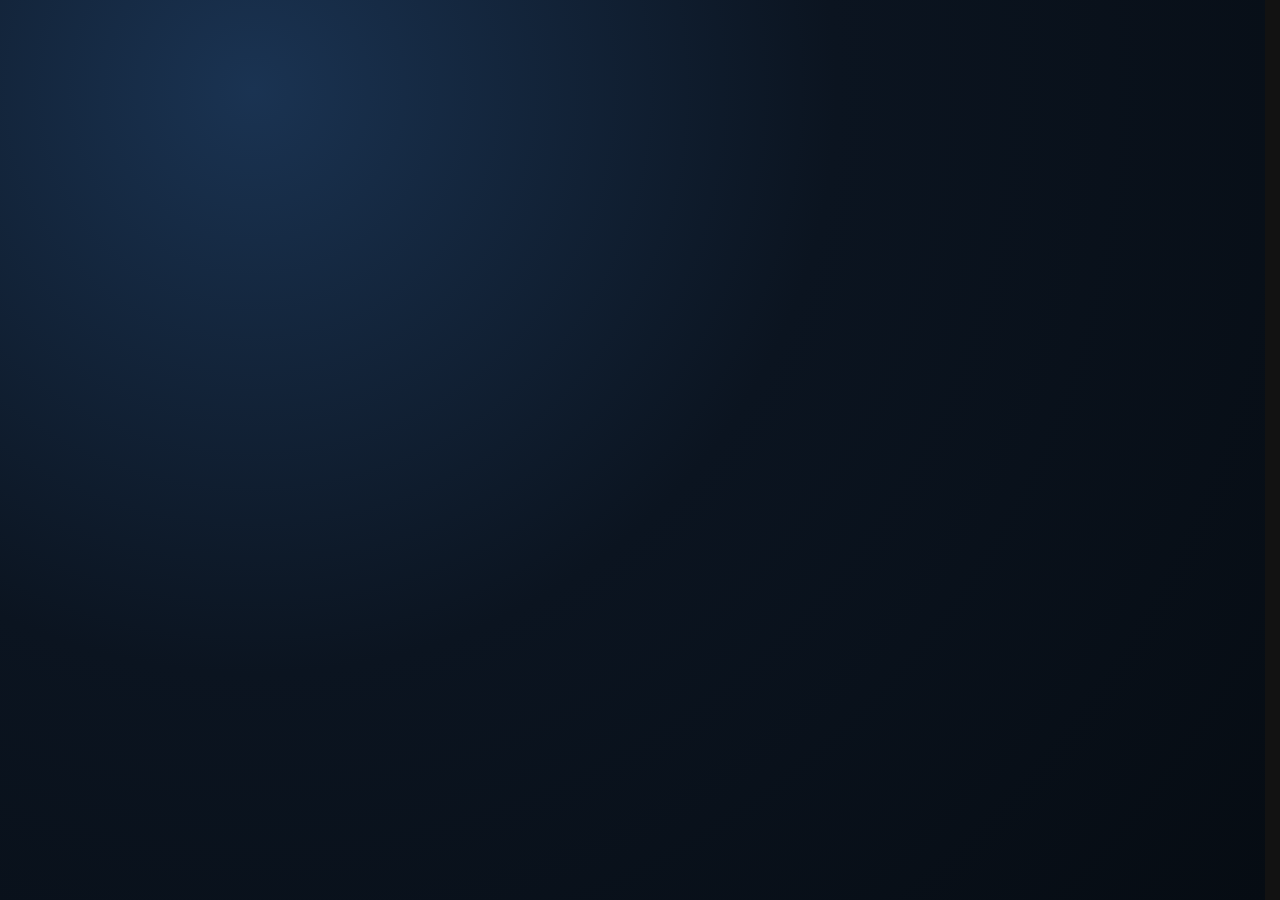
==== index.html @ 9a46c3e9 "Deploy chub-legacy catalog (static SPA)" ====
<!doctype html>
<html lang="en">
  <head>
    <meta charset="utf-8" />
    <link rel="icon" href="/favicon.svg" type="image/svg+xml" />
    <meta name="viewport" content="width=device-width, initial-scale=1" />
    <meta name="color-scheme" content="dark" />
    <title>Chub Legacy</title>
    <link href="/_app/immutable/entry/start.CboT1Xh9.js" rel="modulepreload">
		<link href="/_app/immutable/chunks/CknZoCIM.js" rel="modulepreload">
		<link href="/_app/immutable/chunks/Byx23AQE.js" rel="modulepreload">
		<link href="/_app/immutable/chunks/BZLK0OGn.js" rel="modulepreload">
		<link href="/_app/immutable/entry/app.By8VgZdH.js" rel="modulepreload">
		<link href="/_app/immutable/chunks/Bzak7iHL.js" rel="modulepreload">
		<link href="/_app/immutable/chunks/CTzwfj9S.js" rel="modulepreload">
		<link href="/_app/immutable/chunks/C0n5OiYB.js" rel="modulepreload">
		<link href="/_app/immutable/chunks/CFIE3h8c.js" rel="modulepreload">
		<link href="/_app/immutable/nodes/0.WfCNY9y_.js" rel="modulepreload">
		<link href="/_app/immutable/chunks/DJyO0VTk.js" rel="modulepreload">
		<link href="/_app/immutable/chunks/C8zZRHHw.js" rel="modulepreload">
		<link href="/_app/immutable/chunks/B1n0B3DI.js" rel="modulepreload">
		<link href="/_app/immutable/chunks/CaTS_1m0.js" rel="modulepreload">
		<link href="/_app/immutable/chunks/B9N7eLGq.js" rel="modulepreload">
		
		<link href="/_app/immutable/assets/0.UKkzIlZH.css" rel="stylesheet">
  </head>
  <body data-sveltekit-preload-data="hover" data-sveltekit-preload-code="hover">
    <div style="display: contents">
			<script>
				{
					__sveltekit_1cs9e0j = {
						base: ""
					};

					const element = document.currentScript.parentElement;

					Promise.all([
						import("/_app/immutable/entry/start.CboT1Xh9.js"),
						import("/_app/immutable/entry/app.By8VgZdH.js")
					]).then(([kit, app]) => {
						kit.start(app, element);
					});
				}
			</script>
		</div>
  </body>
</html>
---- _app/immutable/assets/0.UKkzIlZH.css ----
:root{--bg: #0b1420;--panel: #12253b;--line: #2f5278;--text: #e8f1ff;--muted: #90a8c7;--accent: #21c7a8}*{box-sizing:border-box}html{scrollbar-gutter:stable}html,body{margin:0;padding:0}body{color:var(--text);font-family:Inter,Segoe UI,Trebuchet MS,system-ui,sans-serif;background:radial-gradient(circle at 20% 10%,#1a3352 0,#0b1420 45%,#060c13);background-attachment:fixed;background-repeat:no-repeat;min-height:100vh}main{width:min(1250px,95vw);margin:0 auto;padding:18px 0 40px}h1,h2,h3,h4{margin:0}a{color:#9adef0;text-decoration:none}a:hover{text-decoration:underline}button,input,select{font:inherit}input,select{color:var(--text);background:#0f2135;border:1px solid var(--line);border-radius:10px;padding:9px 12px}input:focus,select:focus{outline:none;border-color:var(--accent)}.status{color:var(--muted);margin:0}.btn{background:#0f2135;border:1px solid var(--line);color:var(--text);border-radius:10px;padding:8px 12px;cursor:pointer}.btn:hover{background:#17304d;border-color:#4c79a8}.btn-compact{padding:6px 10px;font-size:.86rem}.chip{border:1px solid #39638e;background:#10253c;border-radius:999px;padding:3px 8px;font-size:.75rem;color:#b6ccec;display:inline-block}.chip.active{color:#042a22;border-color:transparent;background:var(--accent)}a.chip{text-decoration:none}a.chip:hover{background:#17304d;text-decoration:none}.tag-chip{background:#0f2135;border:1px solid var(--line);color:#b6cced;border-radius:999px;padding:4px 11px;cursor:pointer;font:inherit}.tag-chip:hover{background:#17304d}.tag-chip.active{color:#042a22;border-color:transparent;background:var(--accent)}hr{border:none;border-top:1px solid var(--line);margin:14px 0}.spinner{display:inline-block;width:14px;height:14px;border:2px solid #2f5278;border-top-color:var(--accent);border-radius:50%;animation:spin .75s linear infinite;vertical-align:middle}@keyframes spin{to{transform:rotate(360deg)}}.loading-block{padding:40px 0;text-align:center;color:var(--muted)}.error-block{padding:20px;border:1px solid #7a2a3f;background:#2a1620;border-radius:10px;color:#ffd6df}.site-header.svelte-1elxaub{position:sticky;top:0;z-index:30;background:linear-gradient(180deg,#0b1420f5,#0b1420db);-webkit-backdrop-filter:blur(8px);backdrop-filter:blur(8px);border-bottom:1px solid var(--line)}.header-inner.svelte-1elxaub{width:min(1250px,95vw);margin:0 auto;padding:10px 0;display:grid;grid-template-columns:auto auto 1fr;align-items:center;gap:14px}.brand.svelte-1elxaub{color:var(--accent);font-weight:700;font-size:1.05rem;text-decoration:none;padding:4px 2px;border-bottom:2px solid transparent;line-height:1.3}.site-nav.svelte-1elxaub{display:flex;gap:22px;align-items:center}.nav-link.svelte-1elxaub{text-decoration:none;color:var(--muted);padding:4px 2px;font-size:.94rem;border-bottom:2px solid transparent;transition:color .12s ease,border-color .12s ease;line-height:1.3}.nav-link.svelte-1elxaub:hover{color:var(--text)}.nav-link.active.svelte-1elxaub{color:var(--accent);border-bottom-color:var(--accent)}.search-row.svelte-1elxaub{display:flex;gap:8px;flex:1;min-width:0}.search-row.svelte-1elxaub input:where(.svelte-1elxaub){flex:1;min-width:0;background:#0f2135;color:var(--text);border:1px solid var(--line);border-radius:10px;padding:8px 12px;font:inherit}.search-row.svelte-1elxaub input:where(.svelte-1elxaub):focus{outline:none;border-color:var(--accent)}@media(max-width:760px){.header-inner.svelte-1elxaub{grid-template-columns:1fr;gap:8px}}
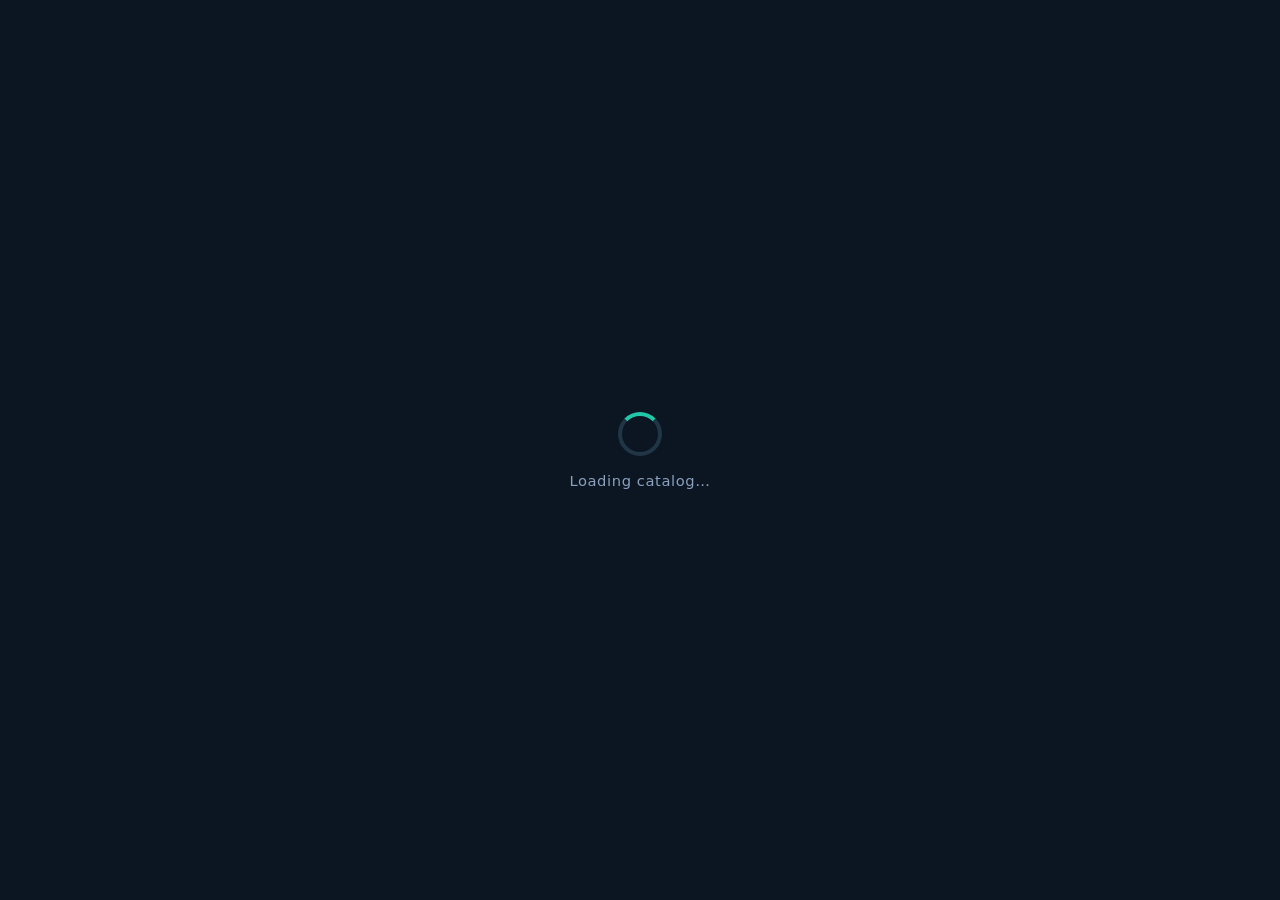
==== commit ae919ec5: "Add initial app boot loader" ====
--- a/index.html
+++ b/index.html
@@ -6,42 +6,108 @@
     <meta name="viewport" content="width=device-width, initial-scale=1" />
     <meta name="color-scheme" content="dark" />
     <title>Chub Legacy</title>
-    <link href="/_app/immutable/entry/start.CboT1Xh9.js" rel="modulepreload">
-		<link href="/_app/immutable/chunks/CknZoCIM.js" rel="modulepreload">
+    <style>
+      html,
+      body {
+        margin: 0;
+        background: #0b1622;
+      }
+      #app-loader {
+        position: fixed;
+        inset: 0;
+        z-index: 9999;
+        display: flex;
+        flex-direction: column;
+        align-items: center;
+        justify-content: center;
+        gap: 16px;
+        background: #0b1622;
+        color: #8aa0bd;
+        font-family: system-ui, -apple-system, "Segoe UI", Roboto, sans-serif;
+        transition: opacity 0.3s ease;
+      }
+      #app-loader.hide {
+        opacity: 0;
+        pointer-events: none;
+      }
+      #app-loader .al-spin {
+        width: 44px;
+        height: 44px;
+        border: 4px solid rgba(143, 217, 255, 0.16);
+        border-top-color: #21c7a8;
+        border-radius: 50%;
+        animation: al-spin 0.8s linear infinite;
+      }
+      #app-loader p {
+        margin: 0;
+        font-size: 0.92rem;
+        letter-spacing: 0.04em;
+      }
+      @keyframes al-spin {
+        to {
+          transform: rotate(360deg);
+        }
+      }
+      @media (prefers-reduced-motion: reduce) {
+        #app-loader .al-spin {
+          animation-duration: 1.6s;
+        }
+      }
+    </style>
+    <link href="/_app/immutable/entry/start.LWLFcbsp.js" rel="modulepreload">
+		<link href="/_app/immutable/chunks/DHXJjHzf.js" rel="modulepreload">
 		<link href="/_app/immutable/chunks/Byx23AQE.js" rel="modulepreload">
-		<link href="/_app/immutable/chunks/BZLK0OGn.js" rel="modulepreload">
-		<link href="/_app/immutable/entry/app.By8VgZdH.js" rel="modulepreload">
+		<link href="/_app/immutable/chunks/DkYk3s2P.js" rel="modulepreload">
+		<link href="/_app/immutable/entry/app.BqChbceO.js" rel="modulepreload">
 		<link href="/_app/immutable/chunks/Bzak7iHL.js" rel="modulepreload">
 		<link href="/_app/immutable/chunks/CTzwfj9S.js" rel="modulepreload">
 		<link href="/_app/immutable/chunks/C0n5OiYB.js" rel="modulepreload">
 		<link href="/_app/immutable/chunks/CFIE3h8c.js" rel="modulepreload">
-		<link href="/_app/immutable/nodes/0.WfCNY9y_.js" rel="modulepreload">
+		<link href="/_app/immutable/nodes/0.F7jmr3wy.js" rel="modulepreload">
 		<link href="/_app/immutable/chunks/DJyO0VTk.js" rel="modulepreload">
 		<link href="/_app/immutable/chunks/C8zZRHHw.js" rel="modulepreload">
 		<link href="/_app/immutable/chunks/B1n0B3DI.js" rel="modulepreload">
-		<link href="/_app/immutable/chunks/CaTS_1m0.js" rel="modulepreload">
+		<link href="/_app/immutable/chunks/3-ead8f1.js" rel="modulepreload">
 		<link href="/_app/immutable/chunks/B9N7eLGq.js" rel="modulepreload">
 		
 		<link href="/_app/immutable/assets/0.UKkzIlZH.css" rel="stylesheet">
   </head>
   <body data-sveltekit-preload-data="hover" data-sveltekit-preload-code="hover">
+    <div id="app-loader">
+      <div class="al-spin" aria-hidden="true"></div>
+      <p>Loading catalog…</p>
+    </div>
     <div style="display: contents">
 			<script>
 				{
-					__sveltekit_1cs9e0j = {
+					__sveltekit_g3wuux = {
 						base: ""
 					};
 
 					const element = document.currentScript.parentElement;
 
 					Promise.all([
-						import("/_app/immutable/entry/start.CboT1Xh9.js"),
-						import("/_app/immutable/entry/app.By8VgZdH.js")
+						import("/_app/immutable/entry/start.LWLFcbsp.js"),
+						import("/_app/immutable/entry/app.BqChbceO.js")
 					]).then(([kit, app]) => {
 						kit.start(app, element);
 					});
 				}
 			</script>
 		</div>
+    <script>
+      // Hard safety: never trap the user behind the loader (e.g. if the
+      // layout data load fails and the app never mounts). Normal, much
+      // faster dismissal happens from the root layout's onMount.
+      setTimeout(function () {
+        var l = document.getElementById('app-loader');
+        if (l) {
+          l.classList.add('hide');
+          setTimeout(function () {
+            l.remove();
+          }, 300);
+        }
+      }, 20000);
+    </script>
   </body>
 </html>
